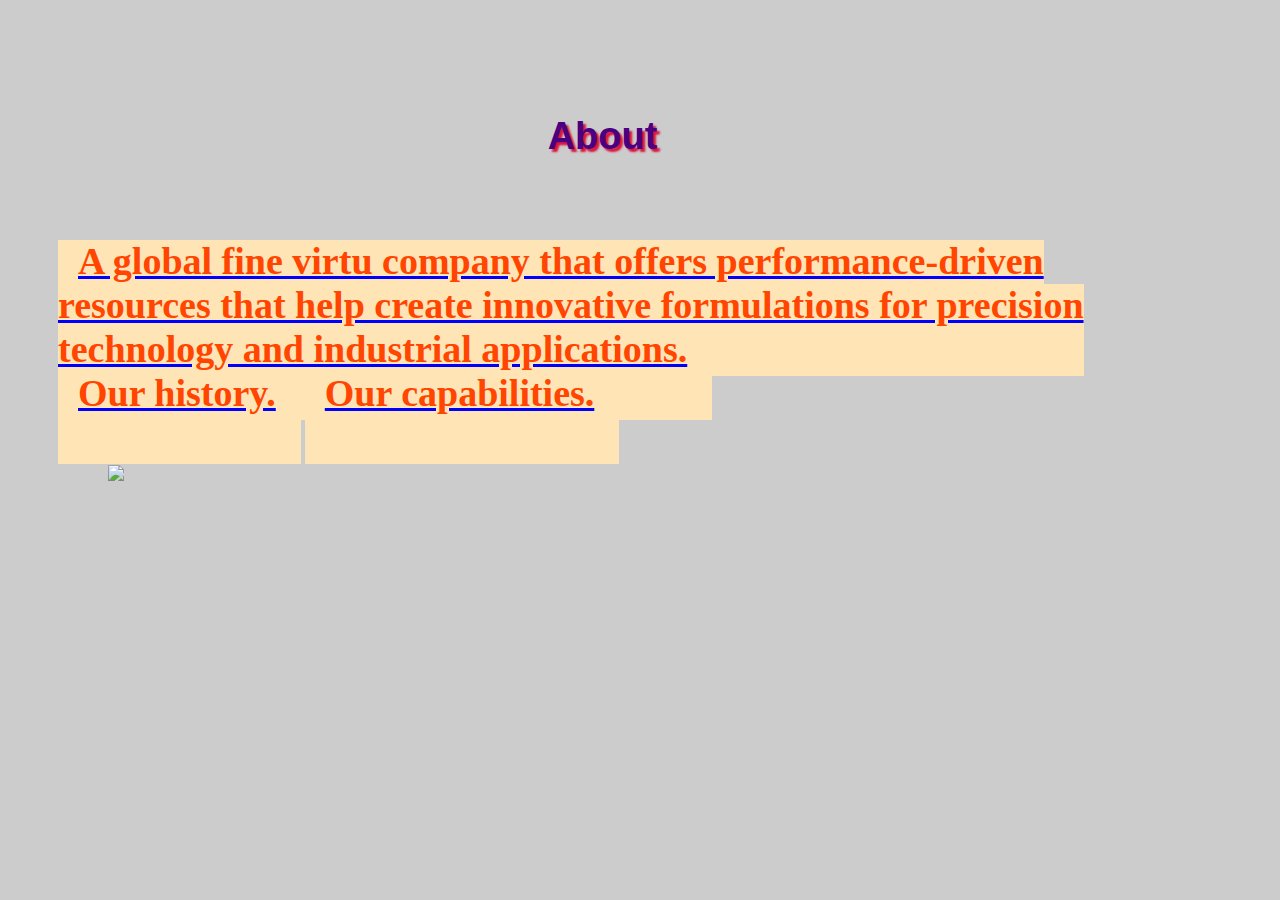
==== about.html @ f1eae324 "Add files via upload" ====
<!DOCTYPE html>
<html lang="en">
<head>
    <meta charset="UTF-8">
    <meta http-equiv="X-UA-Compatible" content="IE=edge">
    <meta name="viewport" content="width=device-width, initial-scale=1.0">
    <link rel="stylesheet" type="text/css" href="main.css">
    <title>About</title>
</head>
<body>
    <h2 class= "centre">About</h2>
    <p2> A global fine virtu company that offers performance-driven resources that help create innovative formulations for precision technology and industrial applications.</p2>
    <br>
    <p3> Our history.</p3>
    <p4> Our capabilities.</p4>
    <div>
    <img src="Pictures\1_x3MEXAF-9TkLhRviwPQ34g.jpeg">
    </div>
</body>
</html>
---- main.css ----
body{
    background-image: url("Pictures/neuzeit_pic.gif");
    background-color: #cccccc;
   }
*{
    box-sizing: border-box;
    padding: 25px 50px 50px 25px;
}
#changes{
    background-image: url("Pictures/drache.jpg");
    background-repeat: no-repeat;
    background-size: 1875px
}
h1{
    color:burlywood ;
    font-size: 70px;
    text-align: center;
    font-family: Verdana, Geneva, Tahoma, sans-serif
}
h2, h3{
    color:indigo ;
    text-shadow: 3px 3px 2px crimson;
    font-size: 16px;
    font-family: Verdana, Geneva, Tahoma, sans-serif
    
}
p{
    color:indigo;
    font-size: 16px;
    font-family: 'Sedgwick Ave', cursive;
}
p1, p2, p3, p4{
    color: orangered;
    font-size: 38px;
    font-weight:bold;
    width: 600px;
    margin: 0 auto;
    background-color: moccasin;
    padding: 0px 25px 50px 20px;
    font-family: 'Sedgwick Ave', cursive;
    text-decoration: underline blue;
}
li{
    color:rgba(77, 168, 82, 0.925);
    font-size: 16px;
    font-family: 'Sedgwick Ave', cursive;
}

.fonti{
    font-family: 'Sriracha', cursive;
}
.large{
    color: turquoise;
    font-size: 70px;
    font-family: Verdana, Geneva, Tahoma, sans-serif;
    text-shadow: 3px 3px 1px black;
}
.centre{
    text-align: center;
    font-size: 38px;
}
#para1{
    outline-color: lawngreen;
}
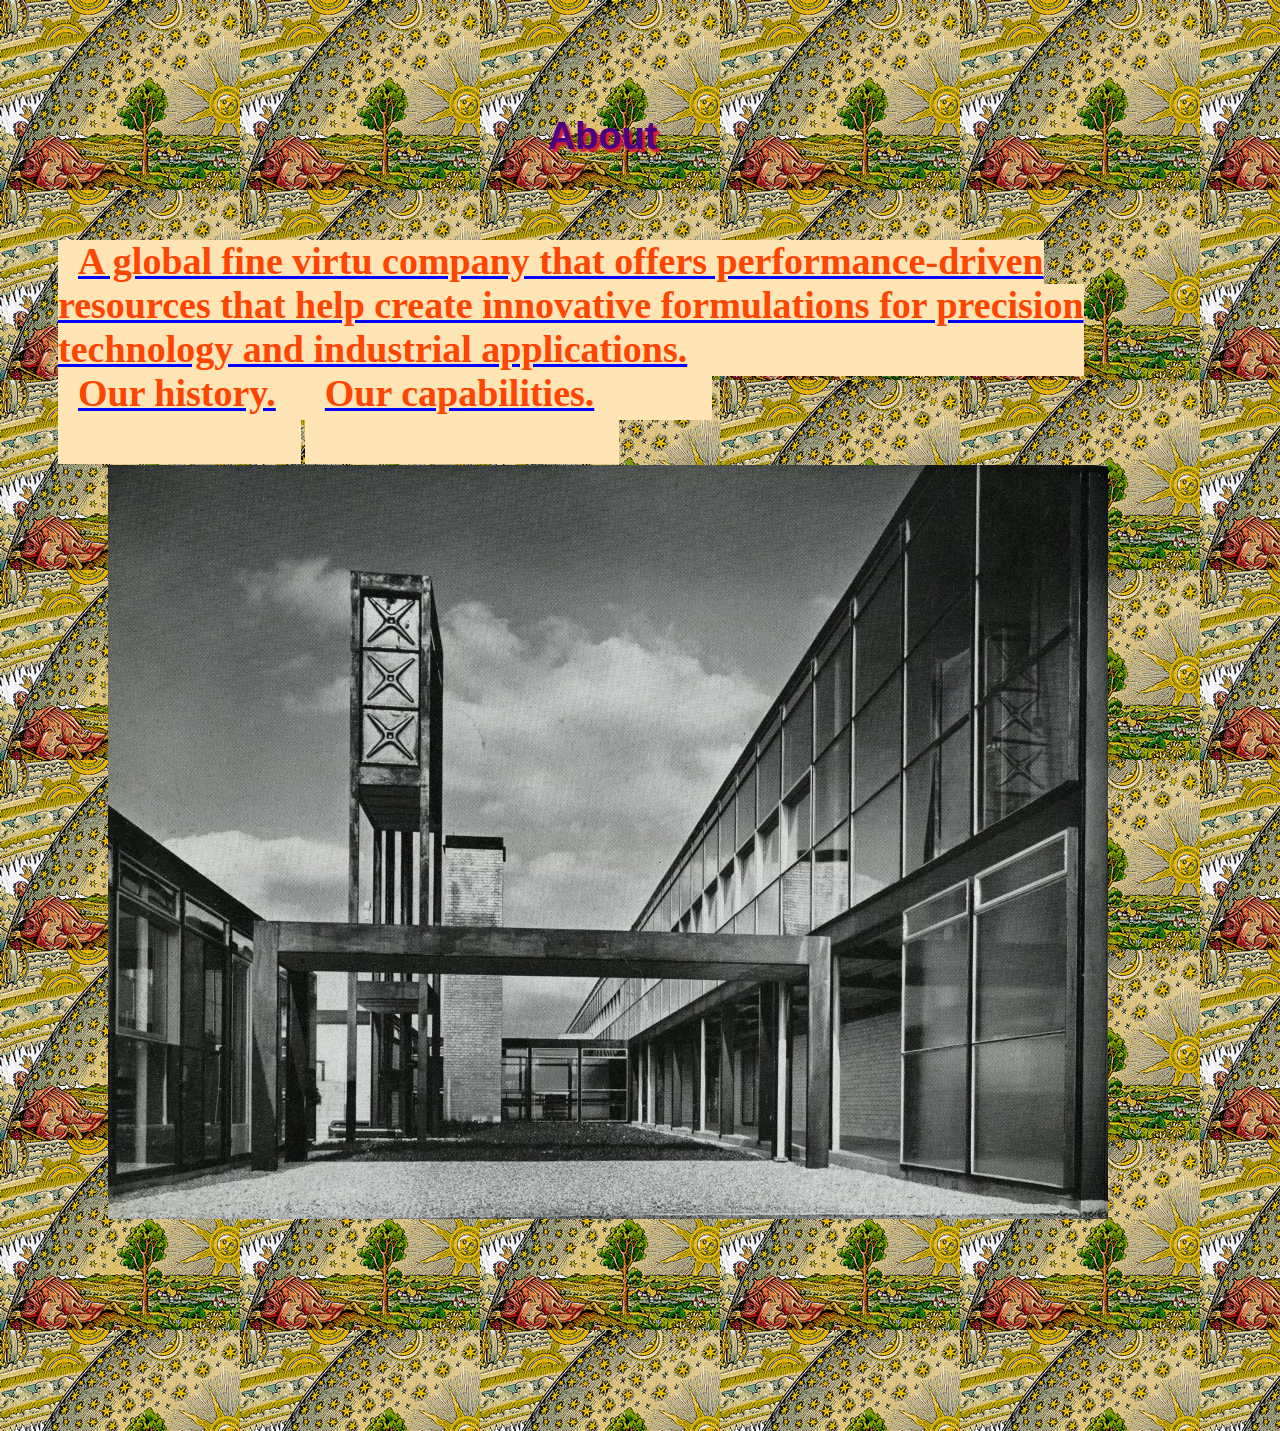
==== commit 1c640e6e: "Add files via upload" ====
--- a/about.html
+++ b/about.html
@@ -14,7 +14,7 @@
     <p3> Our history.</p3>
     <p4> Our capabilities.</p4>
     <div>
-    <img src="Pictures\1_x3MEXAF-9TkLhRviwPQ34g.jpeg">
+    <img src="1_x3MEXAF-9TkLhRviwPQ34g.jpeg">
     </div>
 </body>
 </html>--- a/main.css
+++ b/main.css
@@ -1,5 +1,5 @@
 body{
-    background-image: url("Pictures/neuzeit_pic.gif");
+    background-image: url("neuzeit_pic.gif");
     background-color: #cccccc;
    }
 *{
@@ -7,7 +7,7 @@
     padding: 25px 50px 50px 25px;
 }
 #changes{
-    background-image: url("Pictures/drache.jpg");
+    background-image: url("drache.jpg");
     background-repeat: no-repeat;
     background-size: 1875px
 }
